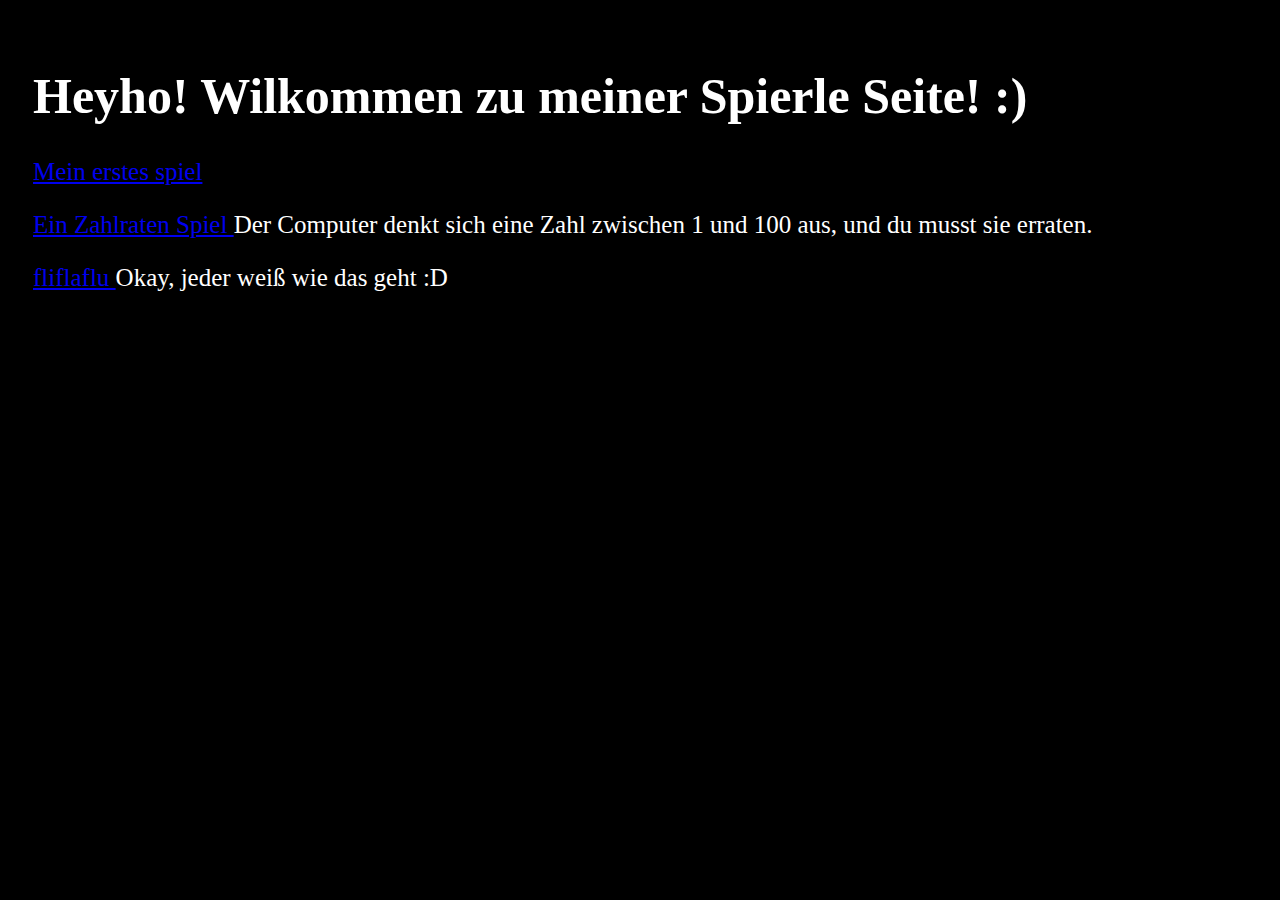
==== games/index.html @ 390970dd "Create index.html" ====
<!DOCTYPE html>
<html>
<head>
<title> Welcome to my site! </title>
<meta name="viewport" content="width=device-width, initial-scale=1">
<style>
body {
  padding: 25px;
  background-color: black;
  color: white;
  font-size: 25px;
}
</style>
<h1> Heyho! Wilkommen zu meiner Spierle Seite! :) </h1>
<a href="Monsterwurf.html"> Mein erstes spiel </a>
<p> <a href="Zahlraten.html">Ein Zahlraten Spiel </a> Der Computer denkt sich eine Zahl zwischen 1 und 100 aus, und du musst sie erraten. </p>
<p> <a href="fliflaflu.html">fliflaflu </a> Okay, jeder weiß wie das geht :D </p>

</html>
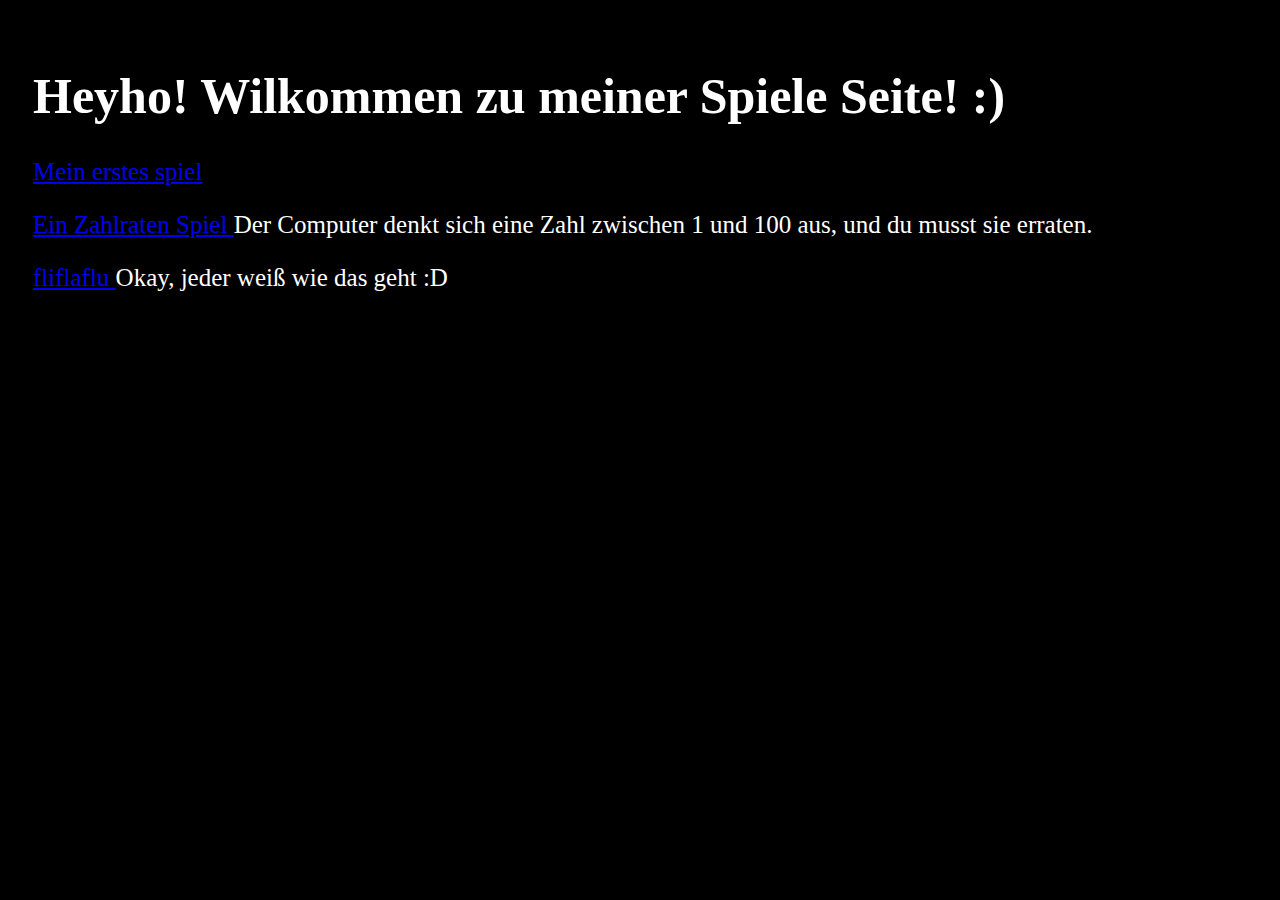
==== commit 989712c8: "Update index.html" ====
--- a/games/index.html
+++ b/games/index.html
@@ -1,7 +1,7 @@
 <!DOCTYPE html>
 <html>
 <head>
-<title> Welcome to my site! </title>
+<title>Let's game! </title>
 <meta name="viewport" content="width=device-width, initial-scale=1">
 <style>
 body {
@@ -11,7 +11,7 @@
   font-size: 25px;
 }
 </style>
-<h1> Heyho! Wilkommen zu meiner Spierle Seite! :) </h1>
+<h1> Heyho! Wilkommen zu meiner Spiele Seite! :) </h1>
 <a href="Monsterwurf.html"> Mein erstes spiel </a>
 <p> <a href="Zahlraten.html">Ein Zahlraten Spiel </a> Der Computer denkt sich eine Zahl zwischen 1 und 100 aus, und du musst sie erraten. </p>
 <p> <a href="fliflaflu.html">fliflaflu </a> Okay, jeder weiß wie das geht :D </p>
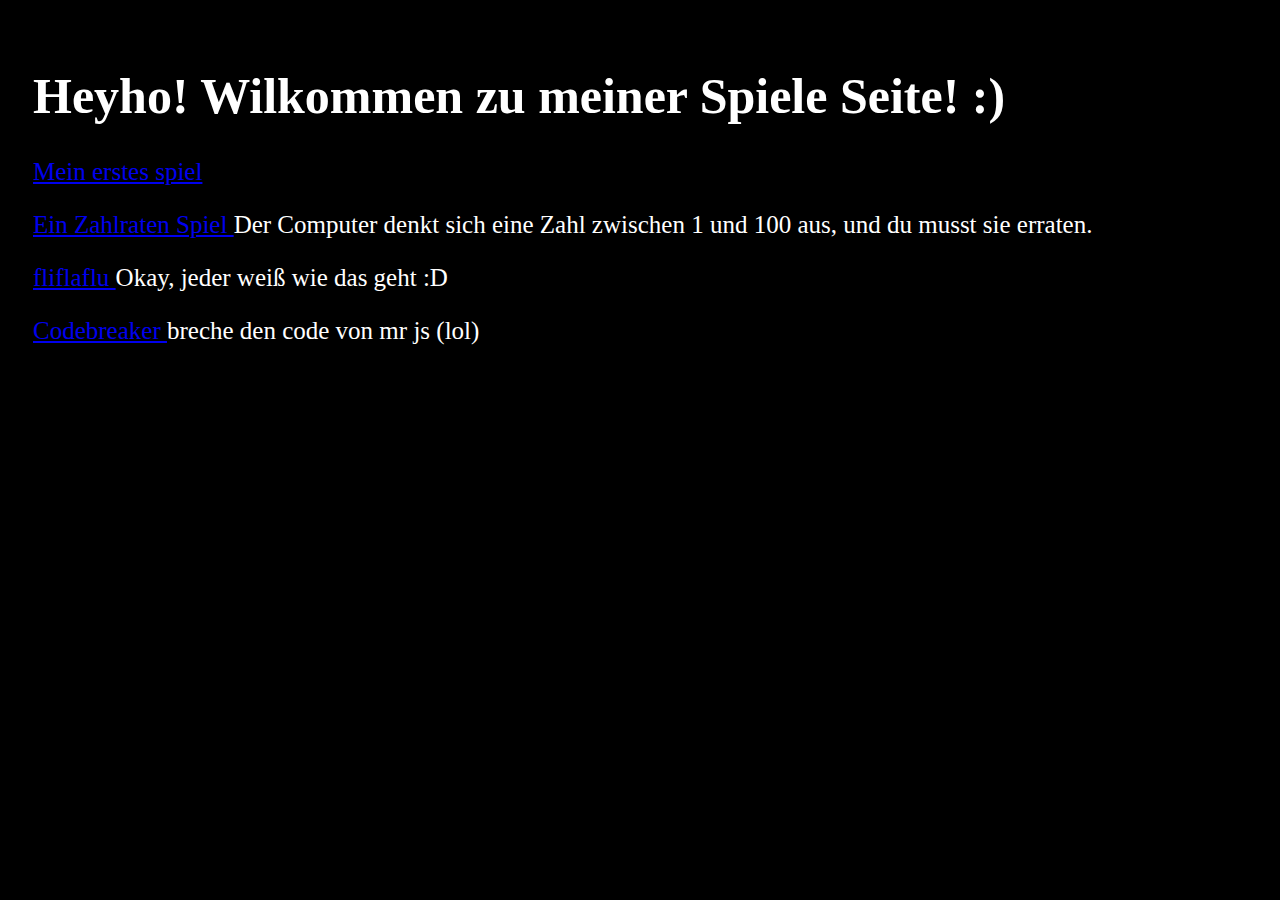
==== commit 01c7cd3d: "Update index.html" ====
--- a/games/index.html
+++ b/games/index.html
@@ -15,5 +15,5 @@
 <a href="Monsterwurf.html"> Mein erstes spiel </a>
 <p> <a href="Zahlraten.html">Ein Zahlraten Spiel </a> Der Computer denkt sich eine Zahl zwischen 1 und 100 aus, und du musst sie erraten. </p>
 <p> <a href="fliflaflu.html">fliflaflu </a> Okay, jeder weiß wie das geht :D </p>
-
+<p> <a href="codebreaker.html">Codebreaker </a> breche den code von mr js (lol) </p>
 </html>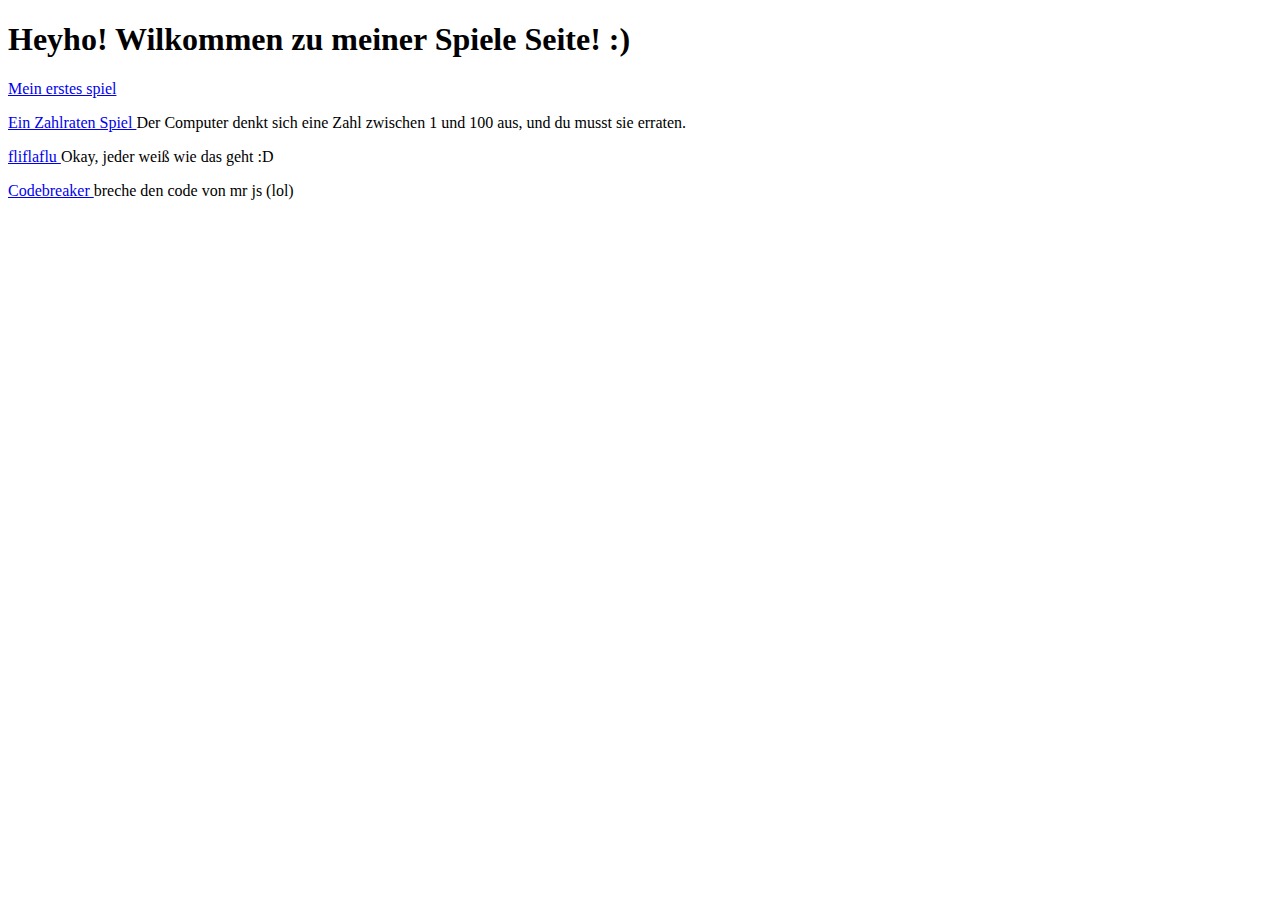
==== commit 5e5a65b6: "Update index.html" ====
--- a/games/index.html
+++ b/games/index.html
@@ -2,18 +2,13 @@
 <html>
 <head>
 <title>Let's game! </title>
-<meta name="viewport" content="width=device-width, initial-scale=1">
-<style>
-body {
-  padding: 25px;
-  background-color: black;
-  color: white;
-  font-size: 25px;
-}
-</style>
+<link rel="stylesheet" type="text/css" href="style.css">
+</head>
+<body>
 <h1> Heyho! Wilkommen zu meiner Spiele Seite! :) </h1>
-<a href="Monsterwurf.html"> Mein erstes spiel </a>
-<p> <a href="Zahlraten.html">Ein Zahlraten Spiel </a> Der Computer denkt sich eine Zahl zwischen 1 und 100 aus, und du musst sie erraten. </p>
-<p> <a href="fliflaflu.html">fliflaflu </a> Okay, jeder weiß wie das geht :D </p>
-<p> <a href="codebreaker.html">Codebreaker </a> breche den code von mr js (lol) </p>
+<p id="para1"><a href="Monsterwurf.html"> Mein erstes spiel </a>
+<p id="para1"><a href="Zahlraten.html">Ein Zahlraten Spiel </a> Der Computer denkt sich eine Zahl zwischen 1 und 100 aus, und du musst sie erraten. </p>
+<p id="para2"><a href="fliflaflu.html">fliflaflu </a> Okay, jeder weiß wie das geht :D </p>
+<p id="para3"> <a href="codebreaker.html">Codebreaker </a> breche den code von mr js (lol) </p>
+</body>
 </html>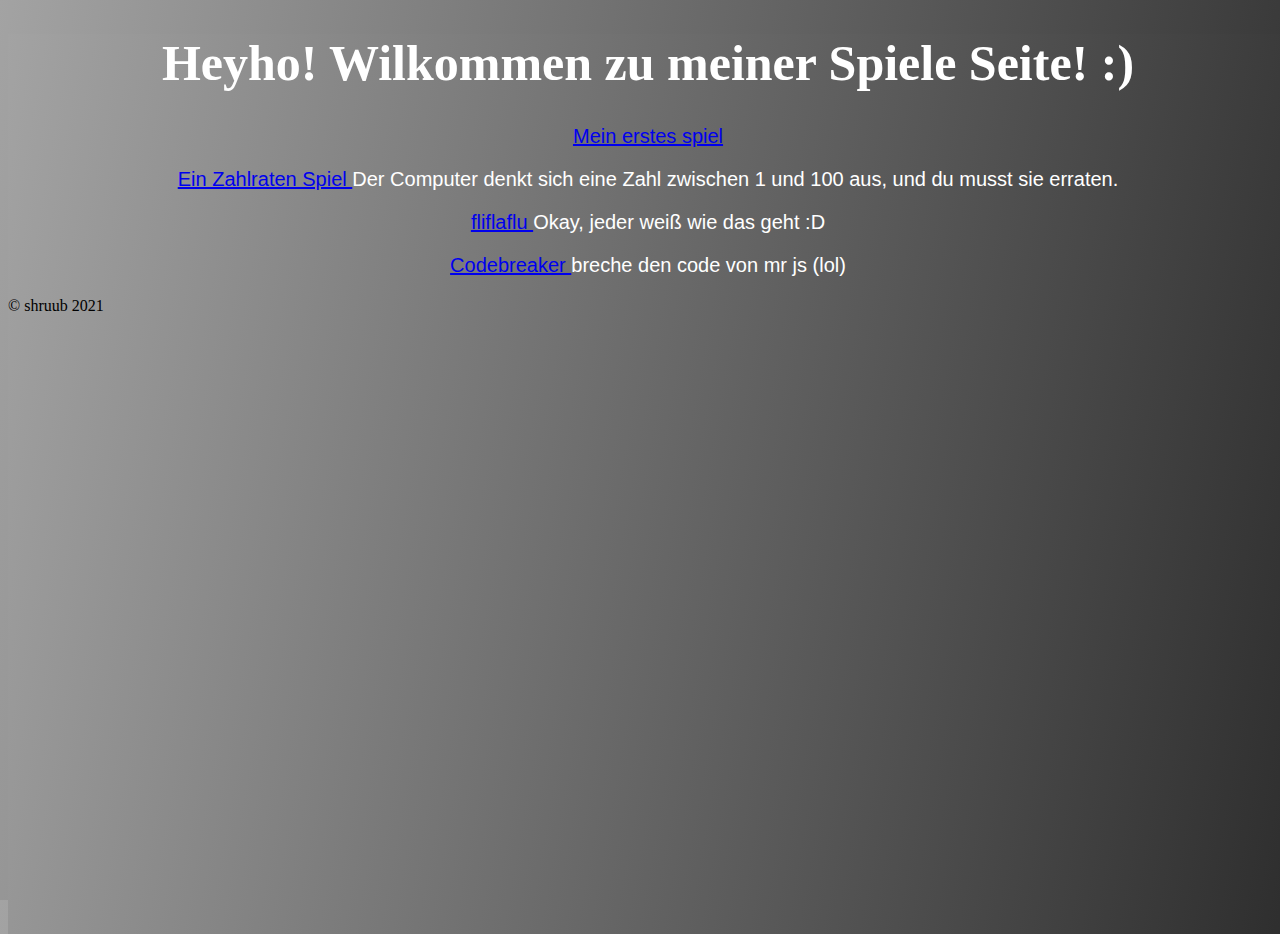
==== commit ae223ab7: "Update index.html" ====
--- a/games/index.html
+++ b/games/index.html
@@ -10,5 +10,6 @@
 <p id="para1"><a href="Zahlraten.html">Ein Zahlraten Spiel </a> Der Computer denkt sich eine Zahl zwischen 1 und 100 aus, und du musst sie erraten. </p>
 <p id="para2"><a href="fliflaflu.html">fliflaflu </a> Okay, jeder weiß wie das geht :D </p>
 <p id="para3"> <a href="codebreaker.html">Codebreaker </a> breche den code von mr js (lol) </p>
+&#169; shruub 2021
 </body>
 </html>--- a/games/style.css
+++ b/games/style.css
@@ -0,0 +1,29 @@
+html, body {
+width: 100%;
+height: 100%;
+background-image: linear-gradient(100deg,  #a3a3a3,   #2e2e2e );
+}
+h1 {
+  color: white;
+  text-align: center;
+  font-family: verdana;
+  font-size: 50px
+}
+#para1 {
+  text-align: center;
+  color: white;
+  font-family: sans-serif;
+  font-size: 20px
+}
+#para2 {
+  text-align: center;
+  color: white;
+  font-family: sans-serif;
+  font-size: 20px
+}
+#para3 {
+  text-align: center;
+  color: white;
+  font-family: sans-serif;
+  font-size: 20px
+}